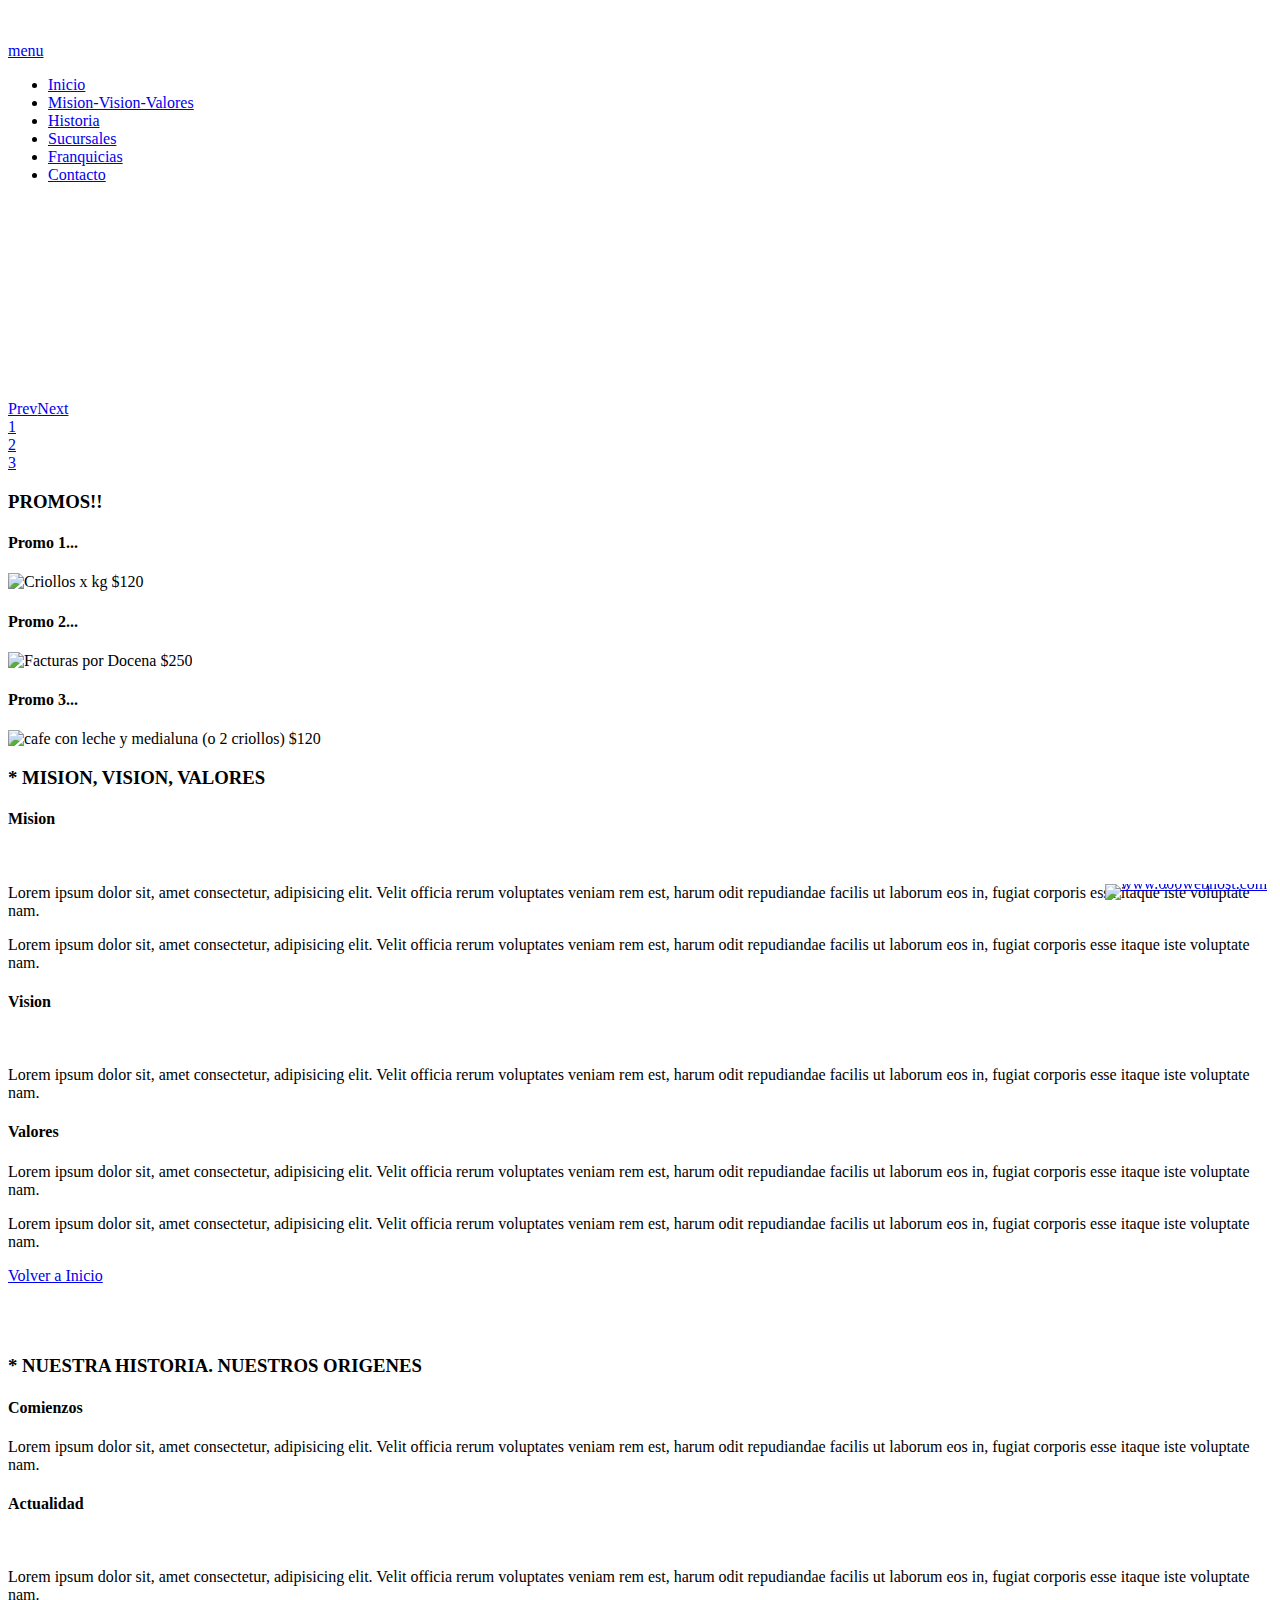
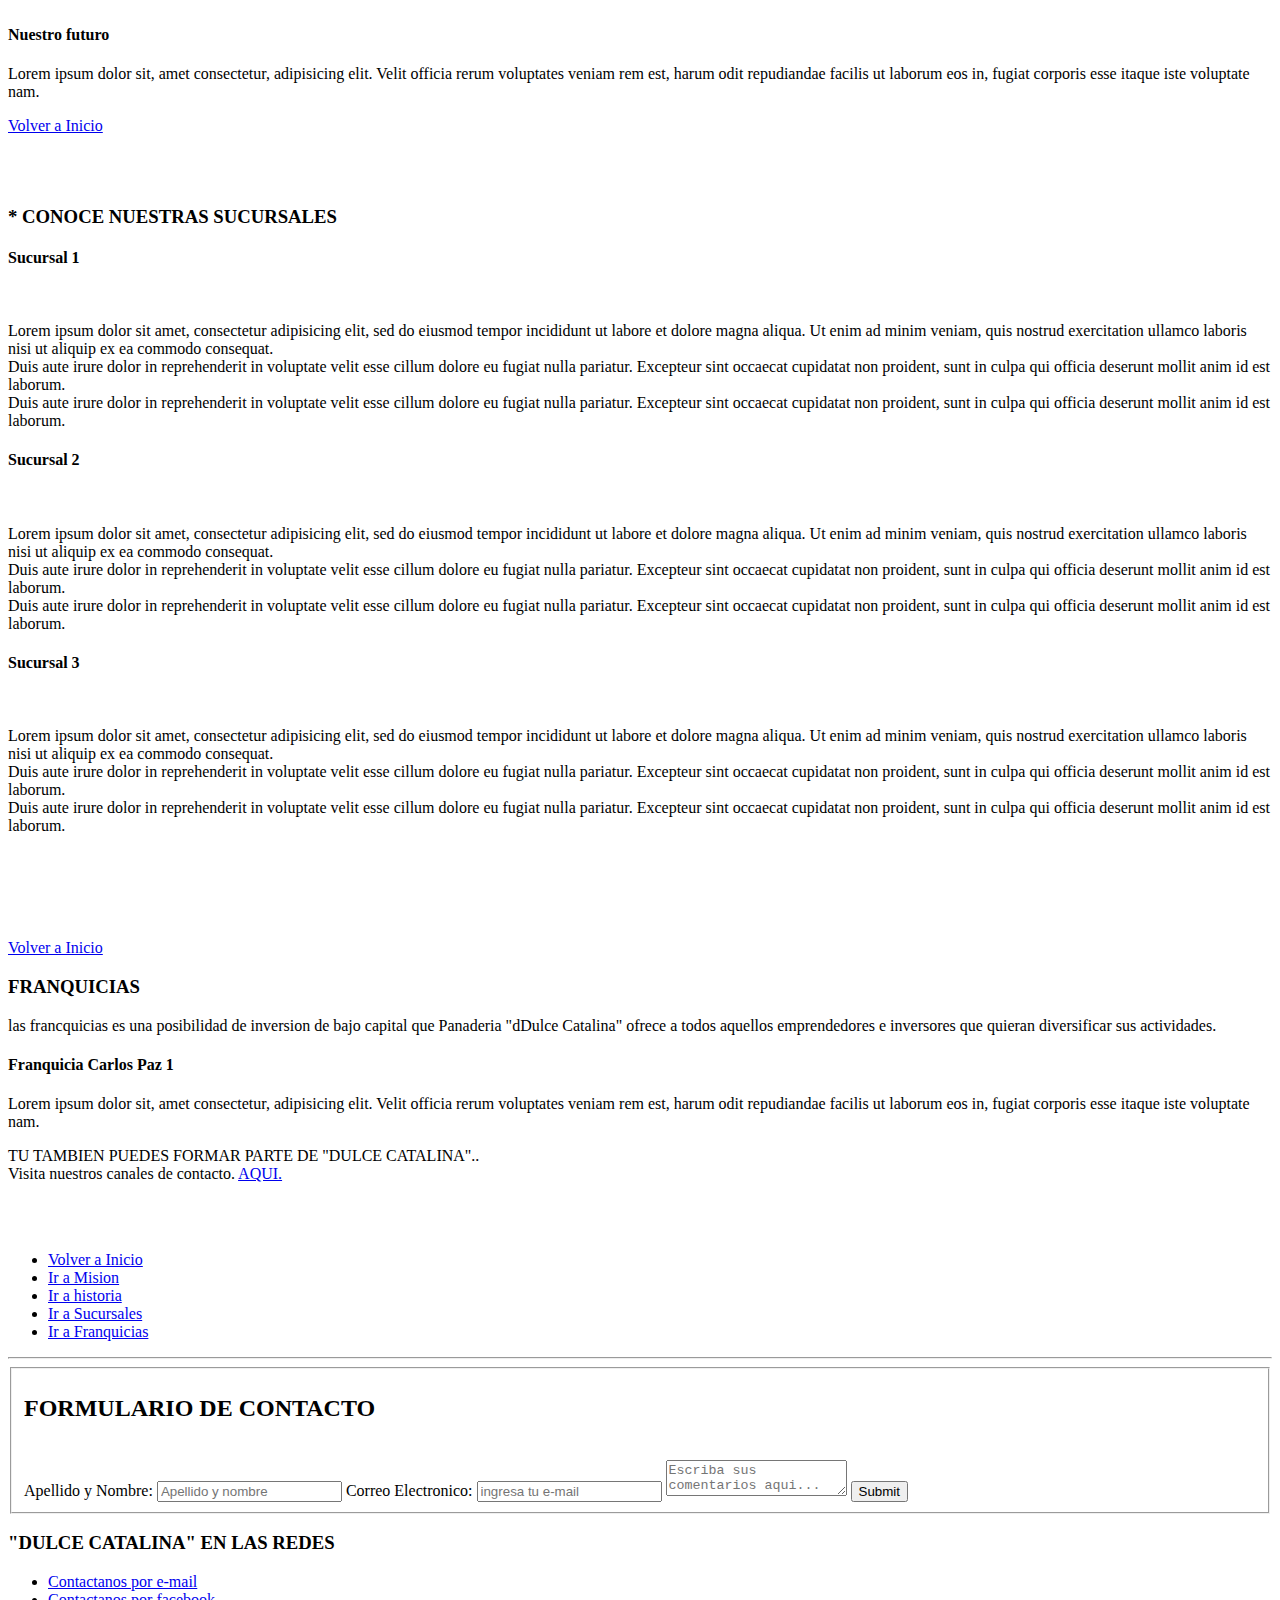
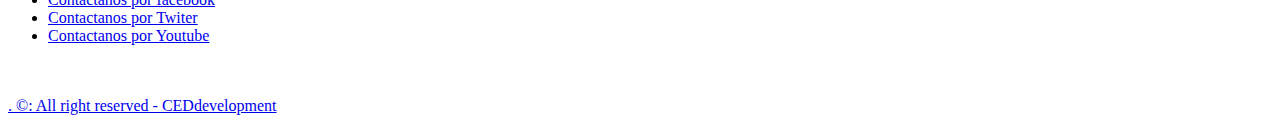
==== Dulce Catalina.html @ 0e8486de "Add files via upload" ====
<!DOCTYPE html>
<!-- saved from url=(0041)https://ceddevelopment.000webhostapp.com/ -->
<html lang="en"><head><meta http-equiv="Content-Type" content="text/html; charset=UTF-8">
	
	
	<meta name="description" content="panaderia dulce catalina alta gracia">
	<meta name="keywords" content="dulce catalina, dulce, catalina, alta gracia, panaderia dulce catalina, panaderia dulce, panaderia catalina, panaderia alta gracia">
	<meta name="viewport" content="width=device-width, initial-scale=1.0">
	<title>Dulce Catalina</title>
	<link rel="stylesheet" href="./Dulce Catalina_files/styles2.css">
	
	<!-- ICONOS. estilos desde font awsome CDN bootstrap -->
	<link rel="stylesheet" href="./Dulce Catalina_files/font-awesome.min.css">
	
	<!--SLIDE - bxslider de jquery -->
	<link rel="stylesheet" href="./Dulce Catalina_files/jquery.bxslider.css">
	<script src="./Dulce Catalina_files/jquery.min.js.descarga"></script>
	<script src="./Dulce Catalina_files/jquery.bxslider.min.js.descarga"></script>


</head>
<body>
	<header id="inicio1" class="banner">
		<div class="logo">
			<img id="logo" src="./Dulce Catalina_files/logo.jpg" alt="" width="150px">
		</div>
		<div class="menu" id="menu">
			
			<a href="https://ceddevelopment.000webhostapp.com/#"><p>menu</p>
				<i id="opciones" class="fa fa-bars"> </i>
			</a>
			<div class="lista">
			<ul class="lista1">
				<li><a href="https://ceddevelopment.000webhostapp.com/#menu-icon">Inicio</a></li>
				<li><a href="https://ceddevelopment.000webhostapp.com/#mision">Mision-Vision-Valores</a></li>
				<li><a href="https://ceddevelopment.000webhostapp.com/#historia">Historia</a></li>
				<li><a href="https://ceddevelopment.000webhostapp.com/#sucursales">Sucursales</a></li>
				<li><a href="https://ceddevelopment.000webhostapp.com/#franquicias">Franquicias</a></li>
				<li><a href="https://ceddevelopment.000webhostapp.com/#contacto">Contacto</a></li>
			</ul>
			</div>
		</div>
		<div class="sliders">
			<div class="bx-wrapper" style="max-width: 100%;"><div class="bx-viewport" aria-live="polite" style="width: 100%; overflow: hidden; position: relative; height: 200px;"><ul class="slider1" style="width: auto; position: relative;">
					<li aria-hidden="true" style="float: none; list-style: none; position: absolute; width: 1409.3px; z-index: 0; display: none;"><img class="imagen1" src="./Dulce Catalina_files/slider1.jpg" alt=""></li>
					<li aria-hidden="false" style="float: none; list-style: none; position: absolute; width: 1409.3px; z-index: 50;"><img class="imagen1" src="./Dulce Catalina_files/slider2.jpg" alt=""></li>
					<li aria-hidden="true" style="float: none; list-style: none; position: absolute; width: 1409.3px; z-index: 0; display: none;"><img class="imagen1" src="./Dulce Catalina_files/slider3.jpg" alt=""></li>
				</ul></div><div class="bx-controls bx-has-controls-direction bx-has-pager"><div class="bx-controls-direction"><a class="bx-prev" href="https://ceddevelopment.000webhostapp.com/">Prev</a><a class="bx-next" href="https://ceddevelopment.000webhostapp.com/">Next</a></div><div class="bx-pager bx-default-pager"><div class="bx-pager-item"><a href="https://ceddevelopment.000webhostapp.com/" data-slide-index="0" class="bx-pager-link">1</a></div><div class="bx-pager-item"><a href="https://ceddevelopment.000webhostapp.com/" data-slide-index="1" class="bx-pager-link active">2</a></div><div class="bx-pager-item"><a href="https://ceddevelopment.000webhostapp.com/" data-slide-index="2" class="bx-pager-link">3</a></div></div></div></div>
		</div>	
	</header> 
	
	<div class="section">
		<div class="promociones">
				<h3>PROMOS!!</h3>
				<div class="promo">					
					<h4>Promo 1...</h4>
					<img src="./Dulce Catalina_files/promo_criollos.jpg" alt="Criollos x kg $120">
				</div>
				<div class="promo">
					<h4>Promo 2...</h4>
					<img src="./Dulce Catalina_files/promo_facturas.jpg" alt="Facturas por Docena $250">
				</div>
				<div class="promo">
					<h4>Promo 3...</h4>
					<img src="./Dulce Catalina_files/promo_cafe.jpg" alt="cafe con leche y medialuna (o 2 criollos) $120">
				</div>
		</div>
		<div class="cuerpo">
		<section>
			<div id="mision">
				<h3> * MISION, VISION, VALORES</h3>
				<h4>Mision</h4> 
					<img class="fotos" src="./Dulce Catalina_files/panaderiavarios2.jpg" alt="">
					<p>Lorem ipsum dolor sit, amet consectetur, adipisicing elit. Velit officia rerum voluptates veniam rem est, harum odit repudiandae facilis ut laborum eos in, fugiat corporis esse itaque iste voluptate nam.</p>
					<p>Lorem ipsum dolor sit, amet consectetur, adipisicing elit. Velit officia rerum voluptates veniam rem est, harum odit repudiandae facilis ut laborum eos in, fugiat corporis esse itaque iste voluptate nam.</p>
				<h4>Vision</h4> 
					<img class="fotos" src="./Dulce Catalina_files/panaderiavarios.jpg" alt="">
					<p>Lorem ipsum dolor sit, amet consectetur, adipisicing elit. Velit officia rerum voluptates veniam rem est, harum odit repudiandae facilis ut laborum eos in, fugiat corporis esse itaque iste voluptate nam.</p>
				<h4>Valores</h4>
					<p>Lorem ipsum dolor sit, amet consectetur, adipisicing elit. Velit officia rerum voluptates veniam rem est, harum odit repudiandae facilis ut laborum eos in, fugiat corporis esse itaque iste voluptate nam.</p>
					<p>Lorem ipsum dolor sit, amet consectetur, adipisicing elit. Velit officia rerum voluptates veniam rem est, harum odit repudiandae facilis ut laborum eos in, fugiat corporis esse itaque iste voluptate nam.</p>
			</div>
			<div id="historia">
				<p><a href="https://ceddevelopment.000webhostapp.com/#inicio1"> <i class="fa fa-home"></i> Volver a Inicio</a></p>
				<br><br>
				<h3> * NUESTRA HISTORIA. NUESTROS ORIGENES</h3>
				<h4>Comienzos</h4>
					
					<p>Lorem ipsum dolor sit, amet consectetur, adipisicing elit. Velit officia rerum voluptates veniam rem est, harum odit repudiandae facilis ut laborum eos in, fugiat corporis esse itaque iste voluptate nam.</p>
				<h4>Actualidad</h4>
					<img class="fotos" src="./Dulce Catalina_files/panaderiavarios1.jpg" alt="">
					<p>Lorem ipsum dolor sit, amet consectetur, adipisicing elit. Velit officia rerum voluptates veniam rem est, harum odit repudiandae facilis ut laborum eos in, fugiat corporis esse itaque iste voluptate nam.</p>
				<h4>Nuestro futuro</h4>
					<p>Lorem ipsum dolor sit, amet consectetur, adipisicing elit. Velit officia rerum voluptates veniam rem est, harum odit repudiandae facilis ut laborum eos in, fugiat corporis esse itaque iste voluptate nam.</p>
			</div>
			<div id="sucursales">
				<p><a href="https://ceddevelopment.000webhostapp.com/#inicio1"> <i class="fa fa-home"></i> Volver a Inicio</a></p>
				<br><br>
				<h3> * CONOCE NUESTRAS SUCURSALES</h3>
					<div class="uno-tres">
						<h4>Sucursal 1</h4><img clas="suc" src="./Dulce Catalina_files/sucursal1.jpg" alt="">
						<p>Lorem ipsum dolor sit amet, consectetur adipisicing elit, sed do eiusmod
						tempor incididunt ut labore et dolore magna aliqua. Ut enim ad minim veniam,
						quis nostrud exercitation ullamco laboris nisi ut aliquip ex ea commodo
						consequat. <br>Duis aute irure dolor in reprehenderit in voluptate velit esse
						cillum dolore eu fugiat nulla pariatur. Excepteur sint occaecat cupidatat non
						proident, sunt in culpa qui officia deserunt mollit anim id est laborum.<br>Duis aute irure dolor in reprehenderit in voluptate velit esse
						cillum dolore eu fugiat nulla pariatur. Excepteur sint occaecat cupidatat non
						proident, sunt in culpa qui officia deserunt mollit anim id est laborum.</p>
					</div>
					<div class="uno-tres">
						<h4>Sucursal 2</h4> <img class="suc" src="./Dulce Catalina_files/sucursal2.jpg" alt="">
						<p>Lorem ipsum dolor sit amet, consectetur adipisicing elit, sed do eiusmod
						tempor incididunt ut labore et dolore magna aliqua. Ut enim ad minim veniam,
						quis nostrud exercitation ullamco laboris nisi ut aliquip ex ea commodo
						consequat. <br>Duis aute irure dolor in reprehenderit in voluptate velit esse
						cillum dolore eu fugiat nulla pariatur. Excepteur sint occaecat cupidatat non
						proident, sunt in culpa qui officia deserunt mollit anim id est laborum.<br>Duis aute irure dolor in reprehenderit in voluptate velit esse
						cillum dolore eu fugiat nulla pariatur. Excepteur sint occaecat cupidatat non
						proident, sunt in culpa qui officia deserunt mollit anim id est laborum.
					</p></div>
					<div class="uno-tres">
						<h4>Sucursal 3</h4><img class="suc" src="./Dulce Catalina_files/sucursal3.jpg" alt="">
						<p>Lorem ipsum dolor sit amet, consectetur adipisicing elit, sed do eiusmod
						tempor incididunt ut labore et dolore magna aliqua. Ut enim ad minim veniam,
						quis nostrud exercitation ullamco laboris nisi ut aliquip ex ea commodo
						consequat. <br>Duis aute irure dolor in reprehenderit in voluptate velit esse
						cillum dolore eu fugiat nulla pariatur. Excepteur sint occaecat cupidatat non
						proident, sunt in culpa qui officia deserunt mollit anim id est laborum.<br>Duis aute irure dolor in reprehenderit in voluptate velit esse
						cillum dolore eu fugiat nulla pariatur. Excepteur sint occaecat cupidatat non
						proident, sunt in culpa qui officia deserunt mollit anim id est laborum.
					</p></div>
			<br>	<br>	
			<div id="franquicias">
			<br><br>	
			<p><a href="https://ceddevelopment.000webhostapp.com/#inicio1"> <i class="fa fa-home"></i> Volver a Inicio</a></p>
				<h3>FRANQUICIAS</h3>
					<p>las francquicias es una posibilidad de inversion de bajo capital que Panaderia "dDulce Catalina" ofrece a todos aquellos emprendedores e inversores que quieran diversificar sus actividades.</p>
				<h4>Franquicia Carlos Paz 1</h4>
					<p>Lorem ipsum dolor sit, amet consectetur, adipisicing elit. Velit officia rerum voluptates veniam rem est, harum odit repudiandae facilis ut laborum eos in, fugiat corporis esse itaque iste voluptate nam.</p>
					<p>TU TAMBIEN PUEDES FORMAR PARTE DE "DULCE CATALINA".. <br> Visita nuestros canales de contacto. <a href="https://ceddevelopment.000webhostapp.com/#contacto">AQUI.</a> </p>
			</div>
		</div></section>
	</div>
	</div>

	<div class="pie">
		<footer>
			<div class="enlaces">
				<br><br>
				<ul>
					<li>
						<a href="https://ceddevelopment.000webhostapp.com/#inicio1"> <i class="fa fa-home"></i> Volver a Inicio</a>
					</li>
					<li>
						<a href="https://ceddevelopment.000webhostapp.com/#mision">Ir a Mision</a>
					</li>
					<li>
						<a href="https://ceddevelopment.000webhostapp.com/#historia">Ir a historia</a>
					</li>
					<li>
						<a href="https://ceddevelopment.000webhostapp.com/#historia">Ir a Sucursales</a>
					</li>
					<li>
						<a href="https://ceddevelopment.000webhostapp.com/#franquicias">Ir a Franquicias</a>
					</li>
				</ul>
				<hr>
			</div>
		
		
		<div class="formulario" id="contacto">
			<form action="https://ceddevelopment.000webhostapp.com/enviar1.php" method="post">
				<fieldset>
				<h2>FORMULARIO DE CONTACTO</h2>
				<br>
				<label for=""> Apellido y Nombre: </label>
				<input type="text" name="ayn" id="ayn" placeholder="Apellido y nombre" required="">
				<label for=""> Correo Electronico: </label>
				<input type="text" name="mail" id="mail" placeholder="ingresa tu e-mail" required="">
				<label for="cometarios"></label>
				<textarea name="comentarios" placeholder="Escriba sus comentarios aqui..." id="comentarios" required=""></textarea>

				<input type="submit" id="submit" onclick="enviado()" <="" fieldset="">

			
		</fieldset></form></div>
		<div class="contacto">
				<h3>"DULCE CATALINA" EN LAS REDES</h3>
				<ul>
					<li>
						<a href="mailto:maguirre@maguirre.com.ar"> <i class="fa fa-envelope-o"></i>
						Contactanos por e-mail
						</a>
					</li>
					<li>
						<a target="_blanck" href="https://es-la.facebook.com/">
							<i class="fa fa-facebook"></i> Contactanos por facebook
						</a>
					</li>
					<li>
						<a target="_blanck" href="https://twitter.com/?lang=es">
							<i class="fa fa-twitter"></i> Contactanos por Twiter
						</a>
					</li>
					<li>
						<a target="_blanck" href="https://www.youtube.com/user/Google?hl=es">
							<i class="fa fa-youtube"></i> Contactanos por Youtube
						</a>
					</li>
				</ul>
			</div>
		</footer>	
	</div>
	<br><br>
	<div class="pie2">
		<footer>
			<a target="_blanck" href="https://ar.linkedin.com/in/edgardocometto?challengeId=AQFQsApjdMaQGQAAAXT6VxihpvkdeBZA3Ln72F32eWy2EgOer6fsKheVZqtSnVq7BkPZ4BZPjqFlBrs07t6FykESj7RuMzAetg&amp;submissionId=16f9fa70-e330-3b16-917a-f5575e79e87e">. 
			   ©: All right reserved - CEDdevelopment
			</a>
		</footer>
	</div>

<script>

	$(document).ready(function(){
		$('.slider1').bxSlider({
			mode: 'fade'
		})
		$('.slider2').bxSlider({
			mode: 'fade'
		})
		$('.slider3').bxSlider({
			mode: 'fade'
		})
	})
</script>

<div style="text-align: right;position: fixed;z-index:9999999;bottom: 0;width: auto;right: 1%;cursor: pointer;line-height: 0;display:block !important;"><a title="Hosted on free web hosting 000webhost.com. Host your own website for FREE." target="_blank" href="https://www.000webhost.com/?utm_source=000webhostapp&amp;utm_campaign=000_logo&amp;utm_medium=website&amp;utm_content=footer_img"><img src="./Dulce Catalina_files/footer-powered-by-000webhost-white2.webp" alt="www.000webhost.com"></a></div><script>function getCookie(t){for(var e=t+"=",n=decodeURIComponent(document.cookie).split(";"),o=0;o<n.length;o++){for(var i=n[o];" "==i.charAt(0);)i=i.substring(1);if(0==i.indexOf(e))return i.substring(e.length,i.length)}return""}getCookie("hostinger")&&(document.cookie="hostinger=;expires=Thu, 01 Jan 1970 00:00:01 GMT;",location.reload());var wordpressAdminBody=document.getElementsByClassName("wp-admin")[0],notification=document.getElementsByClassName("notice notice-success is-dismissible"),hostingerLogo=document.getElementsByClassName("hlogo"),mainContent=document.getElementsByClassName("notice_content")[0];if(null!=wordpressAdminBody&&notification.length>0&&null!=mainContent){var googleFont=document.createElement("link");googleFontHref=document.createAttribute("href"),googleFontRel=document.createAttribute("rel"),googleFontHref.value="https://fonts.googleapis.com/css?family=Roboto:300,400,600,700",googleFontRel.value="stylesheet",googleFont.setAttributeNode(googleFontHref),googleFont.setAttributeNode(googleFontRel);var css="@media only screen and (max-width: 576px) {#main_content {max-width: 320px !important;} #main_content h1 {font-size: 30px !important;} #main_content h2 {font-size: 40px !important; margin: 20px 0 !important;} #main_content p {font-size: 14px !important;} #main_content .content-wrapper {text-align: center !important;}} @media only screen and (max-width: 781px) {#main_content {margin: auto; justify-content: center; max-width: 445px;}} @media only screen and (max-width: 1325px) {.web-hosting-90-off-image-wrapper {position: absolute; max-width: 95% !important;} .notice_content {justify-content: center;} .web-hosting-90-off-image {opacity: 0.3;}} @media only screen and (min-width: 769px) {.notice_content {justify-content: space-between;} #main_content {margin-left: 5%; max-width: 445px;} .web-hosting-90-off-image-wrapper {position: absolute; display: flex; justify-content: center; width: 100%; }} .web-hosting-90-off-image {max-width: 90%;} .content-wrapper {min-height: 454px; display: flex; flex-direction: column; justify-content: center; z-index: 5} .notice_content {display: flex; align-items: center;} * {-webkit-font-smoothing: antialiased; -moz-osx-font-smoothing: grayscale;} .upgrade_button_red_sale{box-shadow: 0 2px 4px 0 rgba(255, 69, 70, 0.2); max-width: 350px; border: 0; border-radius: 3px; background-color: #ff4546 !important; padding: 15px 55px !important; font-family: 'Roboto', sans-serif; font-size: 16px; font-weight: 600; color: #ffffff;} .upgrade_button_red_sale:hover{color: #ffffff !important; background: #d10303 !important;}",style=document.createElement("style"),sheet=window.document.styleSheets[0];style.styleSheet?style.styleSheet.cssText=css:style.appendChild(document.createTextNode(css)),document.getElementsByTagName("head")[0].appendChild(style),document.getElementsByTagName("head")[0].appendChild(googleFont);var button=document.getElementsByClassName("upgrade_button_red")[0],link=button.parentElement;link.setAttribute("href","https://www.hostinger.com/hosting-starter-offer?utm_source=000webhost&utm_medium=panel&utm_campaign=000-wp"),link.innerHTML='<button class="upgrade_button_red_sale">Go for it</button>',(notification=notification[0]).setAttribute("style","padding-bottom: 0; padding-top: 5px; background-color: #040713; background-size: cover; background-repeat: no-repeat; color: #ffffff; border-left-color: #040713;"),notification.className="notice notice-error is-dismissible";var mainContentHolder=document.getElementById("main_content");mainContentHolder.setAttribute("style","padding: 0;"),hostingerLogo[0].remove();var h1Tag=notification.getElementsByTagName("H1")[0];h1Tag.className="000-h1",h1Tag.innerHTML="Black Friday Prices",h1Tag.setAttribute("style",'color: white; font-family: "Roboto", sans-serif; font-size: 22px; font-weight: 700; text-transform: uppercase;');var h2Tag=document.createElement("H2");h2Tag.innerHTML="Get 90% Off!",h2Tag.setAttribute("style",'color: white; margin: 10px 0 15px 0; font-family: "Roboto", sans-serif; font-size: 60px; font-weight: 700; line-height: 1;'),h1Tag.parentNode.insertBefore(h2Tag,h1Tag.nextSibling);var paragraph=notification.getElementsByTagName("p")[0];paragraph.innerHTML="Get Web Hosting for $0.99/month + SSL Certificate for FREE!",paragraph.setAttribute("style",'font-family: "Roboto", sans-serif; font-size: 16px; font-weight: 700; margin-bottom: 15px;');var list=notification.getElementsByTagName("UL")[0];list.remove();var org_html=mainContent.innerHTML,new_html='<div class="content-wrapper">'+mainContent.innerHTML+'</div><div class="web-hosting-90-off-image-wrapper"><img class="web-hosting-90-off-image" src="https://cdn.000webhost.com/000webhost/promotions/bf-2020-wp-inject-img.png"></div>';mainContent.innerHTML=new_html;var saleImage=mainContent.getElementsByClassName("web-hosting-90-off-image")[0]}</script>
</body></html>
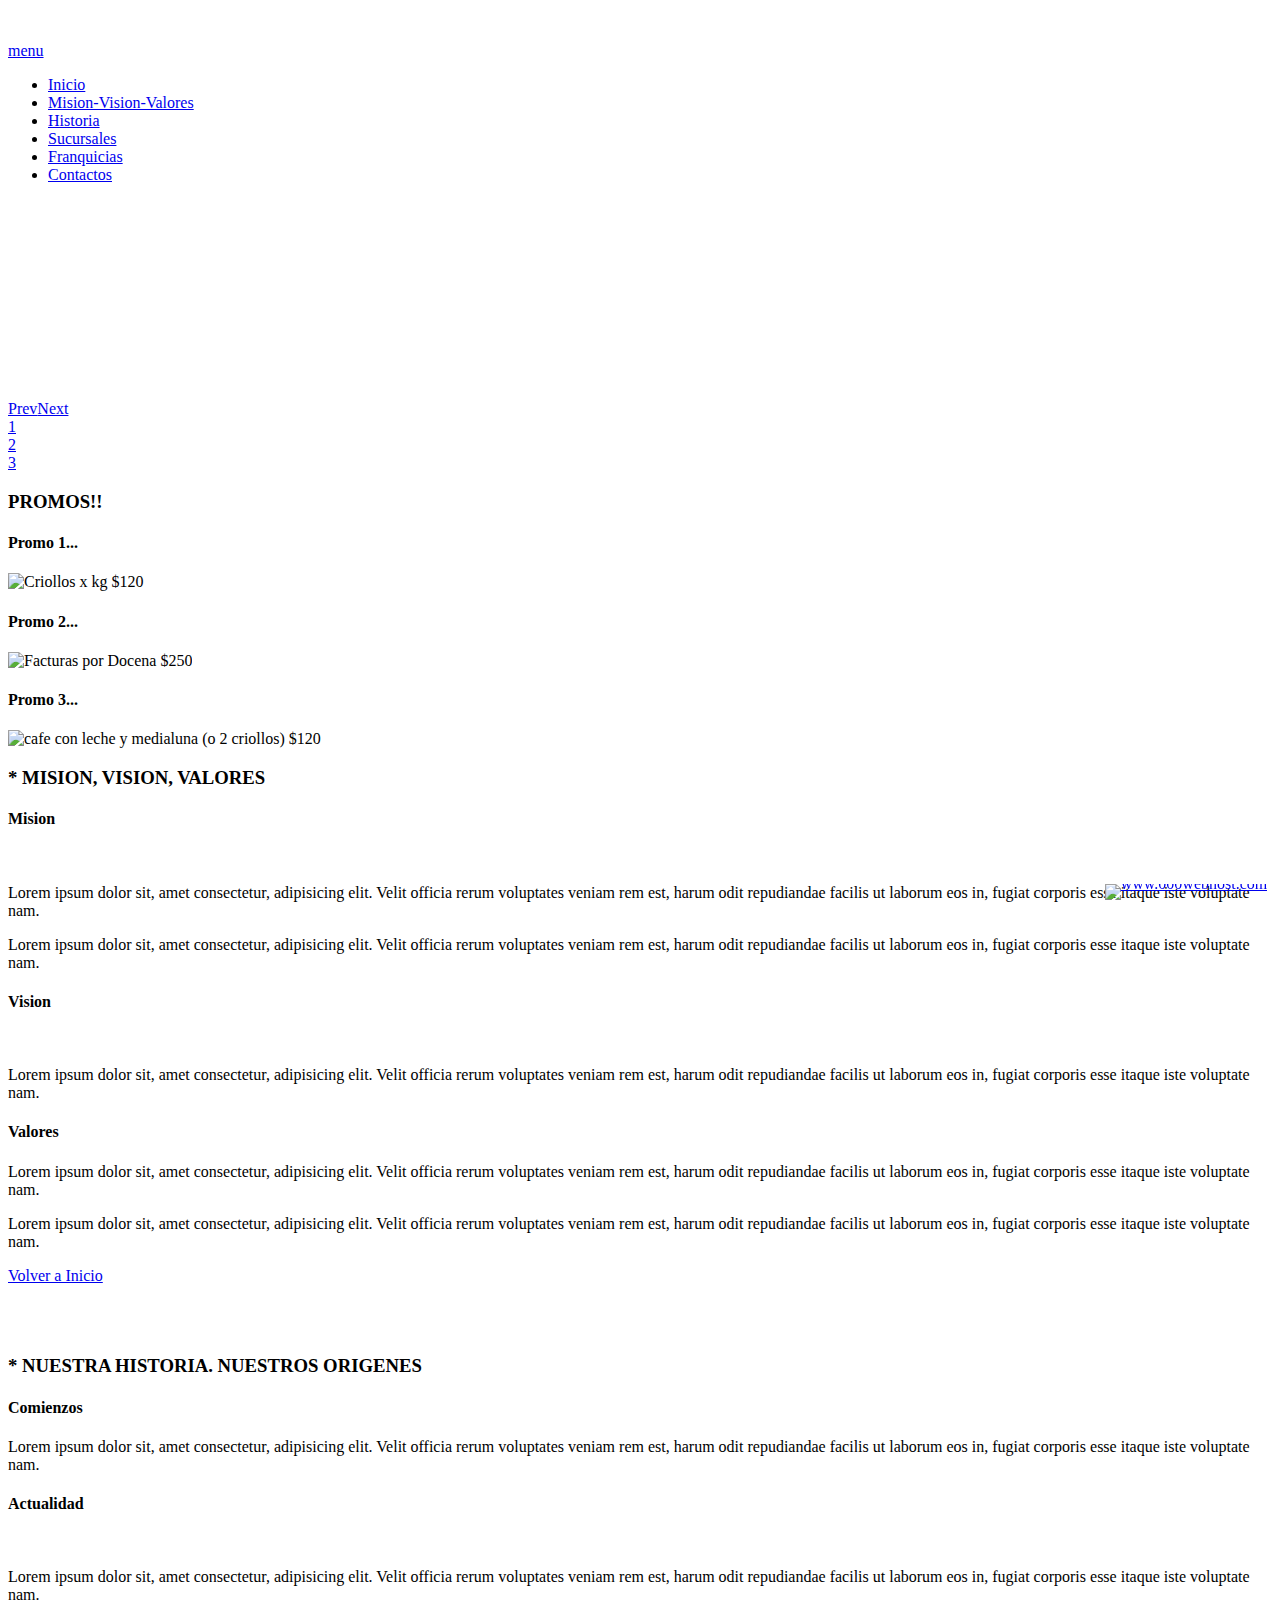
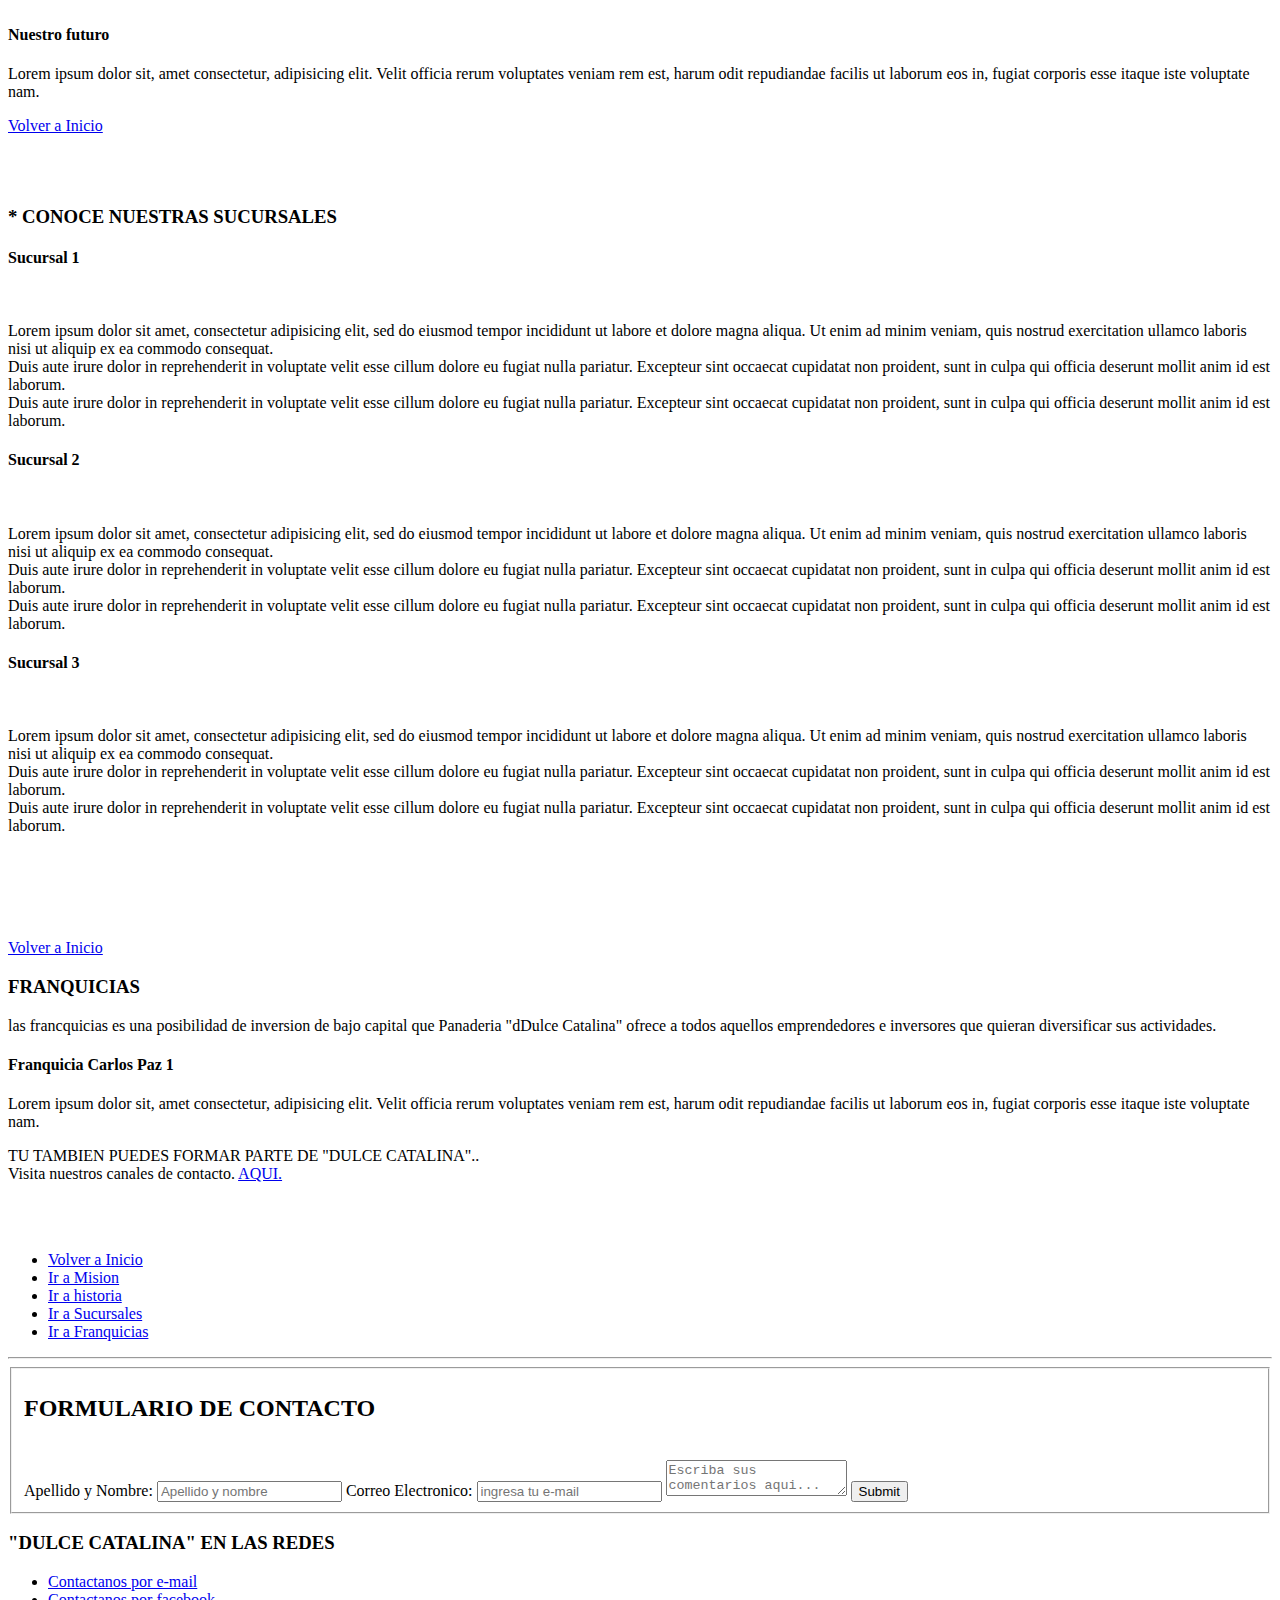
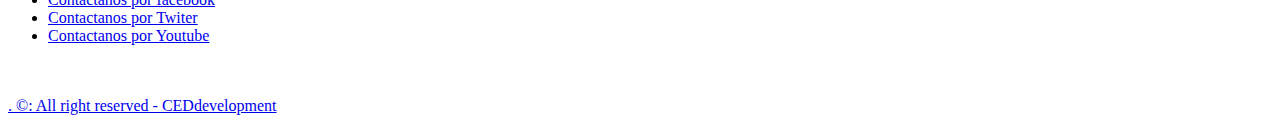
==== commit b006b5f0: "Update Dulce Catalina.html" ====
--- a/Dulce Catalina.html
+++ b/Dulce Catalina.html
@@ -36,7 +36,7 @@
 				<li><a href="https://ceddevelopment.000webhostapp.com/#historia">Historia</a></li>
 				<li><a href="https://ceddevelopment.000webhostapp.com/#sucursales">Sucursales</a></li>
 				<li><a href="https://ceddevelopment.000webhostapp.com/#franquicias">Franquicias</a></li>
-				<li><a href="https://ceddevelopment.000webhostapp.com/#contacto">Contacto</a></li>
+				<li><a href="https://ceddevelopment.000webhostapp.com/#contacto">Contactos</a></li>
 			</ul>
 			</div>
 		</div>
@@ -237,4 +237,4 @@
 </script>
 
 <div style="text-align: right;position: fixed;z-index:9999999;bottom: 0;width: auto;right: 1%;cursor: pointer;line-height: 0;display:block !important;"><a title="Hosted on free web hosting 000webhost.com. Host your own website for FREE." target="_blank" href="https://www.000webhost.com/?utm_source=000webhostapp&amp;utm_campaign=000_logo&amp;utm_medium=website&amp;utm_content=footer_img"><img src="./Dulce Catalina_files/footer-powered-by-000webhost-white2.webp" alt="www.000webhost.com"></a></div><script>function getCookie(t){for(var e=t+"=",n=decodeURIComponent(document.cookie).split(";"),o=0;o<n.length;o++){for(var i=n[o];" "==i.charAt(0);)i=i.substring(1);if(0==i.indexOf(e))return i.substring(e.length,i.length)}return""}getCookie("hostinger")&&(document.cookie="hostinger=;expires=Thu, 01 Jan 1970 00:00:01 GMT;",location.reload());var wordpressAdminBody=document.getElementsByClassName("wp-admin")[0],notification=document.getElementsByClassName("notice notice-success is-dismissible"),hostingerLogo=document.getElementsByClassName("hlogo"),mainContent=document.getElementsByClassName("notice_content")[0];if(null!=wordpressAdminBody&&notification.length>0&&null!=mainContent){var googleFont=document.createElement("link");googleFontHref=document.createAttribute("href"),googleFontRel=document.createAttribute("rel"),googleFontHref.value="https://fonts.googleapis.com/css?family=Roboto:300,400,600,700",googleFontRel.value="stylesheet",googleFont.setAttributeNode(googleFontHref),googleFont.setAttributeNode(googleFontRel);var css="@media only screen and (max-width: 576px) {#main_content {max-width: 320px !important;} #main_content h1 {font-size: 30px !important;} #main_content h2 {font-size: 40px !important; margin: 20px 0 !important;} #main_content p {font-size: 14px !important;} #main_content .content-wrapper {text-align: center !important;}} @media only screen and (max-width: 781px) {#main_content {margin: auto; justify-content: center; max-width: 445px;}} @media only screen and (max-width: 1325px) {.web-hosting-90-off-image-wrapper {position: absolute; max-width: 95% !important;} .notice_content {justify-content: center;} .web-hosting-90-off-image {opacity: 0.3;}} @media only screen and (min-width: 769px) {.notice_content {justify-content: space-between;} #main_content {margin-left: 5%; max-width: 445px;} .web-hosting-90-off-image-wrapper {position: absolute; display: flex; justify-content: center; width: 100%; }} .web-hosting-90-off-image {max-width: 90%;} .content-wrapper {min-height: 454px; display: flex; flex-direction: column; justify-content: center; z-index: 5} .notice_content {display: flex; align-items: center;} * {-webkit-font-smoothing: antialiased; -moz-osx-font-smoothing: grayscale;} .upgrade_button_red_sale{box-shadow: 0 2px 4px 0 rgba(255, 69, 70, 0.2); max-width: 350px; border: 0; border-radius: 3px; background-color: #ff4546 !important; padding: 15px 55px !important; font-family: 'Roboto', sans-serif; font-size: 16px; font-weight: 600; color: #ffffff;} .upgrade_button_red_sale:hover{color: #ffffff !important; background: #d10303 !important;}",style=document.createElement("style"),sheet=window.document.styleSheets[0];style.styleSheet?style.styleSheet.cssText=css:style.appendChild(document.createTextNode(css)),document.getElementsByTagName("head")[0].appendChild(style),document.getElementsByTagName("head")[0].appendChild(googleFont);var button=document.getElementsByClassName("upgrade_button_red")[0],link=button.parentElement;link.setAttribute("href","https://www.hostinger.com/hosting-starter-offer?utm_source=000webhost&utm_medium=panel&utm_campaign=000-wp"),link.innerHTML='<button class="upgrade_button_red_sale">Go for it</button>',(notification=notification[0]).setAttribute("style","padding-bottom: 0; padding-top: 5px; background-color: #040713; background-size: cover; background-repeat: no-repeat; color: #ffffff; border-left-color: #040713;"),notification.className="notice notice-error is-dismissible";var mainContentHolder=document.getElementById("main_content");mainContentHolder.setAttribute("style","padding: 0;"),hostingerLogo[0].remove();var h1Tag=notification.getElementsByTagName("H1")[0];h1Tag.className="000-h1",h1Tag.innerHTML="Black Friday Prices",h1Tag.setAttribute("style",'color: white; font-family: "Roboto", sans-serif; font-size: 22px; font-weight: 700; text-transform: uppercase;');var h2Tag=document.createElement("H2");h2Tag.innerHTML="Get 90% Off!",h2Tag.setAttribute("style",'color: white; margin: 10px 0 15px 0; font-family: "Roboto", sans-serif; font-size: 60px; font-weight: 700; line-height: 1;'),h1Tag.parentNode.insertBefore(h2Tag,h1Tag.nextSibling);var paragraph=notification.getElementsByTagName("p")[0];paragraph.innerHTML="Get Web Hosting for $0.99/month + SSL Certificate for FREE!",paragraph.setAttribute("style",'font-family: "Roboto", sans-serif; font-size: 16px; font-weight: 700; margin-bottom: 15px;');var list=notification.getElementsByTagName("UL")[0];list.remove();var org_html=mainContent.innerHTML,new_html='<div class="content-wrapper">'+mainContent.innerHTML+'</div><div class="web-hosting-90-off-image-wrapper"><img class="web-hosting-90-off-image" src="https://cdn.000webhost.com/000webhost/promotions/bf-2020-wp-inject-img.png"></div>';mainContent.innerHTML=new_html;var saleImage=mainContent.getElementsByClassName("web-hosting-90-off-image")[0]}</script>
-</body></html>+</body></html>
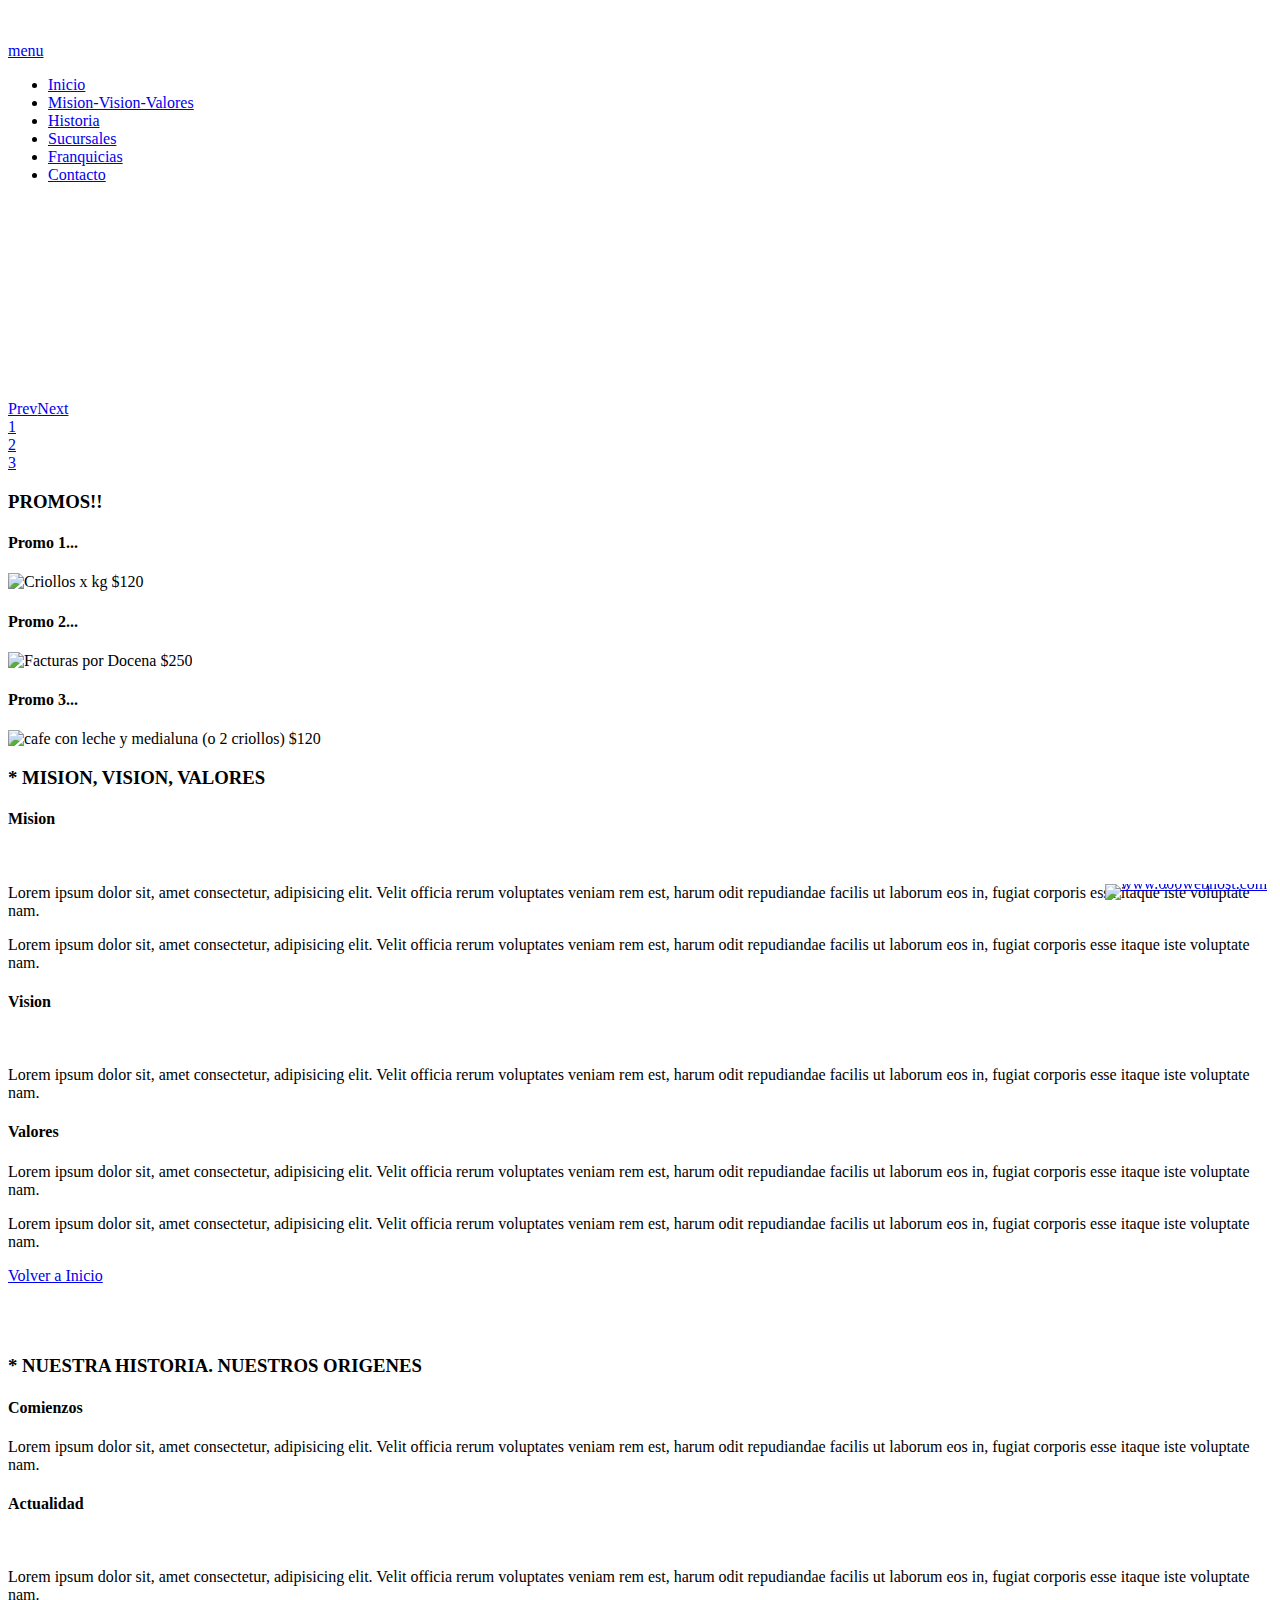
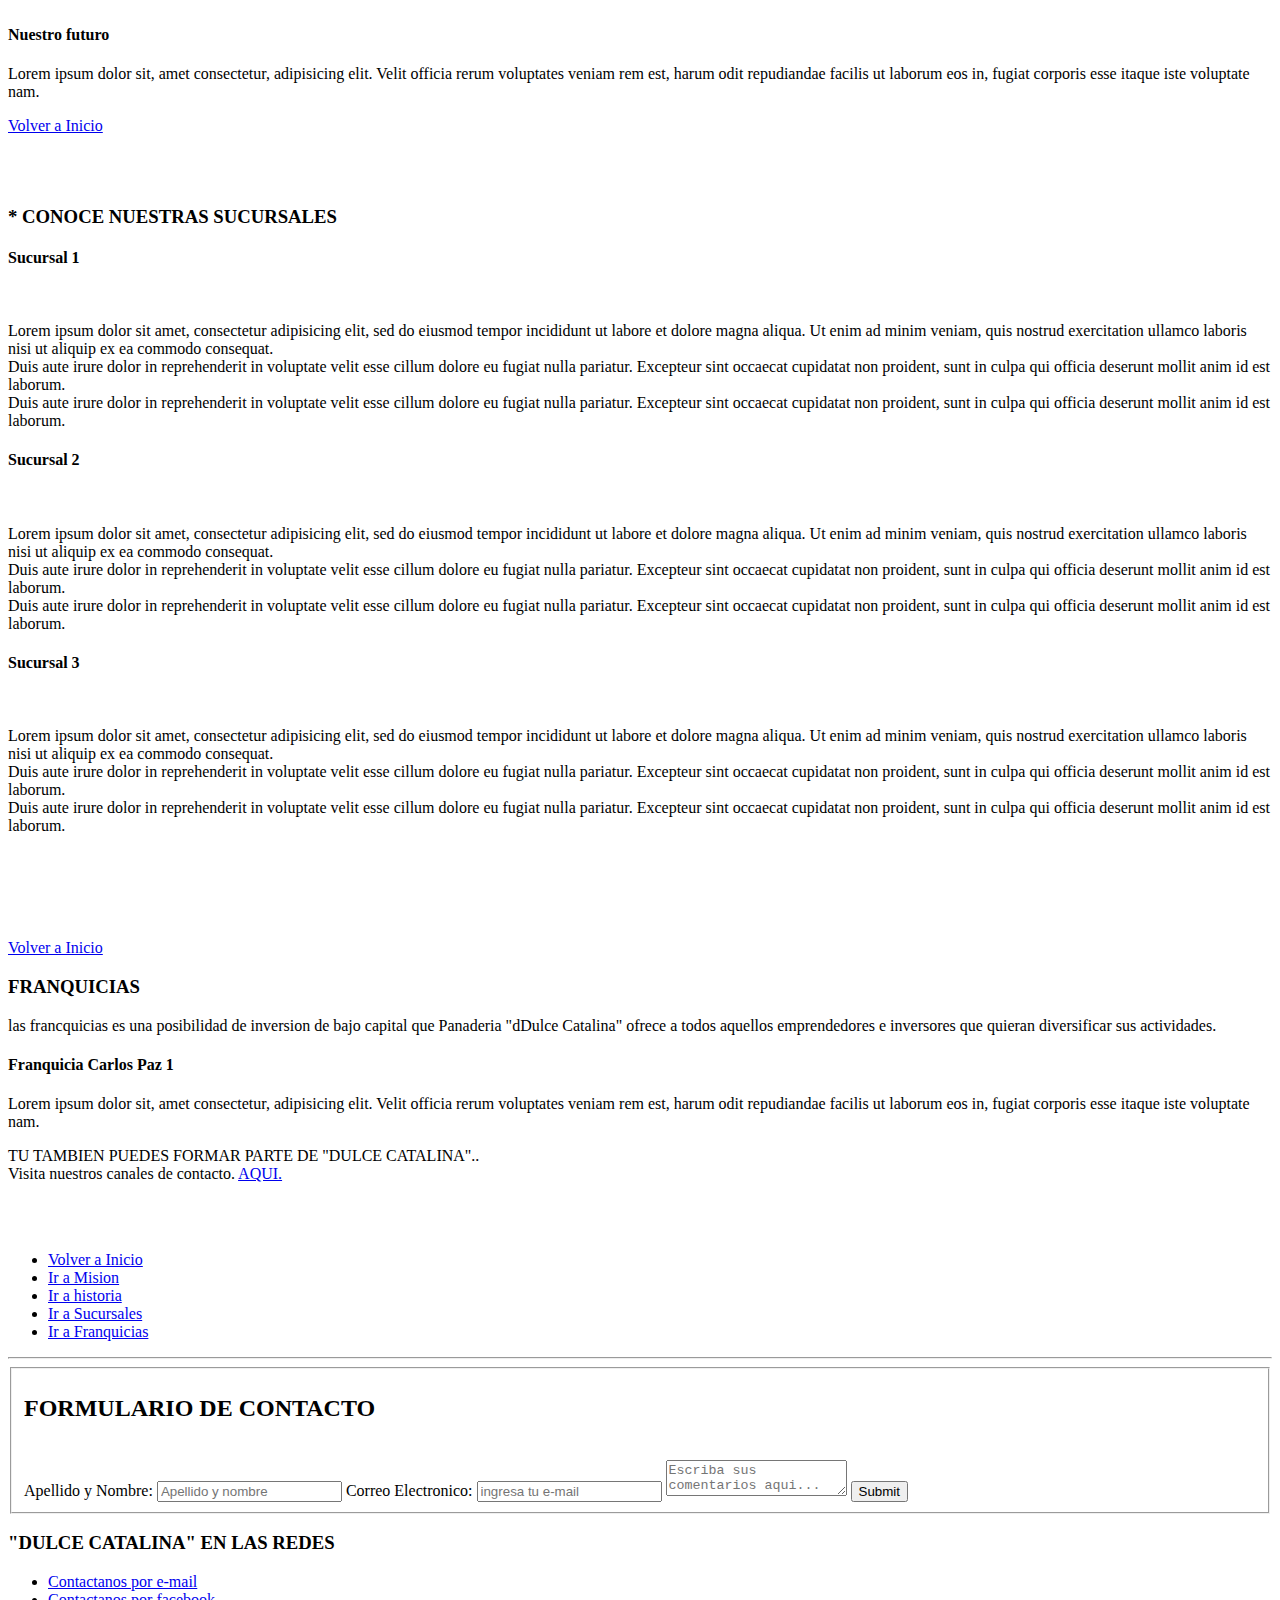
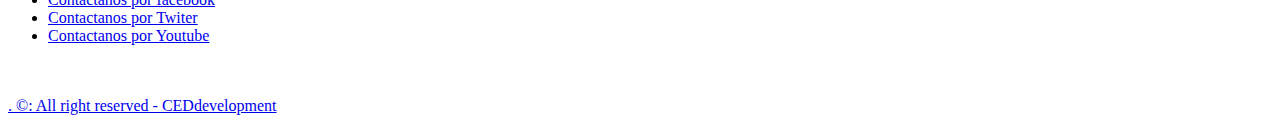
==== commit 74369074: "nada significativo" ====
--- a/Dulce Catalina.html
+++ b/Dulce Catalina.html
@@ -36,7 +36,7 @@
 				<li><a href="https://ceddevelopment.000webhostapp.com/#historia">Historia</a></li>
 				<li><a href="https://ceddevelopment.000webhostapp.com/#sucursales">Sucursales</a></li>
 				<li><a href="https://ceddevelopment.000webhostapp.com/#franquicias">Franquicias</a></li>
-				<li><a href="https://ceddevelopment.000webhostapp.com/#contacto">Contactos</a></li>
+				<li><a href="https://ceddevelopment.000webhostapp.com/#contacto">Contacto</a></li>
 			</ul>
 			</div>
 		</div>
